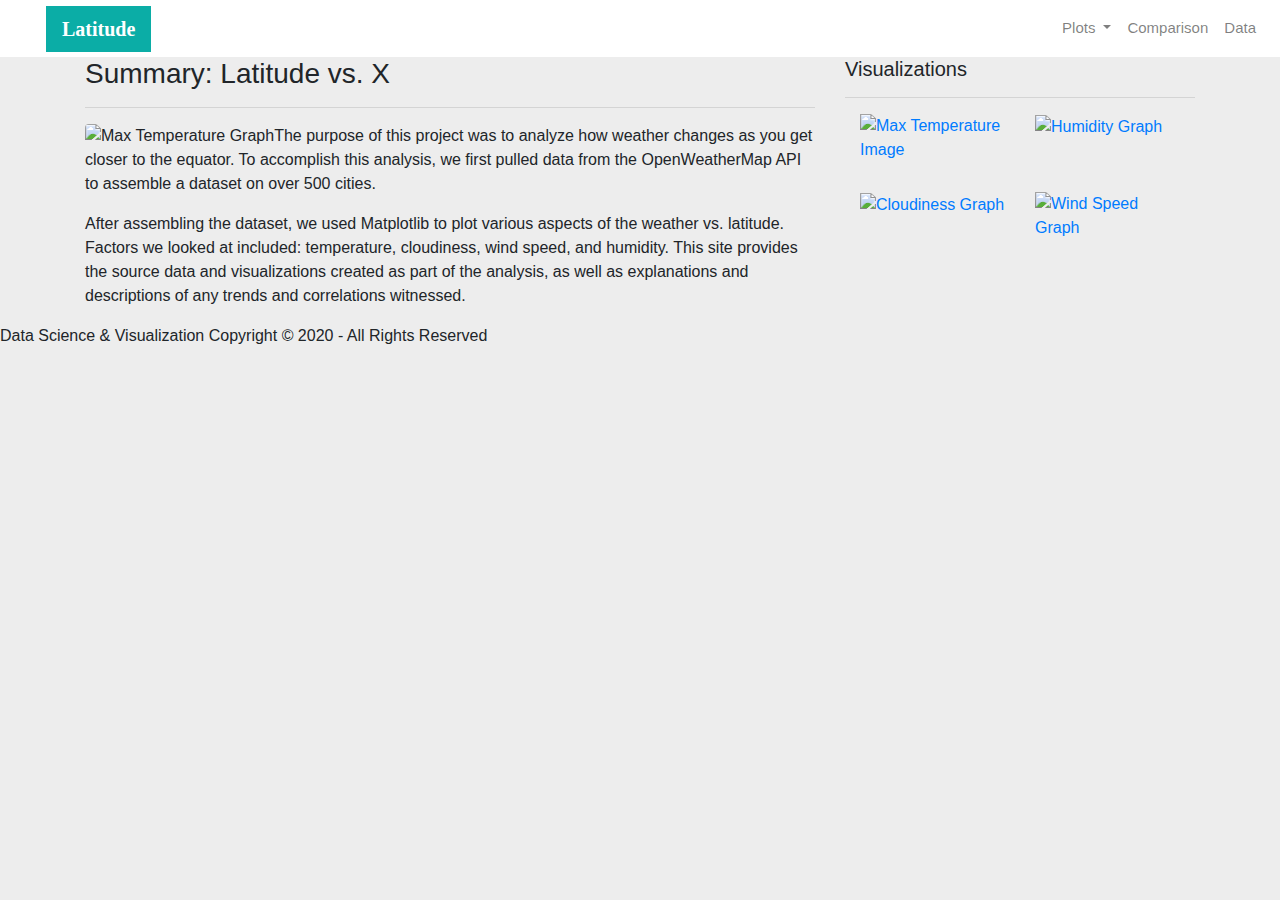
==== index.html @ 97e41c22 "message" ====
<!DOCTYPE html>
<html lang="en">
<head>
    <meta charset="UTF-8">
    <meta name="viewport" content="width=device-width, initial-scale=1.0">
    <title> Summary: Latitude vs. X </title>
    <link rel="stylesheet" href="https://stackpath.bootstrapcdn.com/bootstrap/4.3.1/css/bootstrap.min.css" integrity="sha384-ggOyR0iXCbMQv3Xipma34MD+dH/1fQ784/j6cY/iJTQUOhcWr7x9JvoRxT2MZw1T" crossorigin="anonymous">
    <link rel="stylesheet" href="style.css">
    <script src="https://code.jquery.com/jquery-3.3.1.slim.min.js" integrity="sha384-q8i/X+965DzO0rT7abK41JStQIAqVgRVzpbzo5smXKp4YfRvH+8abtTE1Pi6jizo" 
    crossorigin="anonymous"></script>
    <script src="https://cdnjs.cloudflare.com/ajax/libs/popper.js/1.14.7/umd/popper.min.js" integrity="sha384-UO2eT0CpHqdSJQ6hJty5KVphtPhzWj9WO1clHTMGa3JDZwrnQq4sF86dIHNDz0W1" 
    crossorigin="anonymous"></script>
    <script src="https://stackpath.bootstrapcdn.com/bootstrap/4.3.1/js/bootstrap.min.js" integrity="sha384-JjSmVgyd0p3pXB1rRibZUAYoIIy6OrQ6VrjIEaFf/nJGzIxFDsf4x0xIM+B07jRM" 
    crossorigin="anonymous"></script>

</head>
<div class="navigation">
    <nav class="navbar navbar-expand-lg navbar-light">
      <a class="navbar-brand" style="background-color: #0BADA6;" href="Index.html">Latitude</a>
      <button class="navbar-toggler border border-white" type="button" data-toggle="collapse" data-target="#navbarNavDropdown"
        aria-controls="navbarNavDropdown" aria-expanded="false" aria-label="Toggle navigation">
        <span class="navbar-toggler-icon"></span>
      </button>
      <div class="collapse navbar-collapse" id="navbarNavDropdown">
        <ul class="navbar-nav ml-auto">
          <li class="nav-item dropdown">
            <a class="nav-link dropdown-toggle" href="#" id="navbarDropdownMenuLink" data-toggle="dropdown"
              aria-haspopup="true" aria-expanded="false">
              Plots
            </a>
            <div class="dropdown-menu" aria-labelledby="navbarDropdownMenuLink">
              <a class="dropdown-item" href="max_temperature.html">Max Temperature</a>
              <a class="dropdown-item" href="humidity.html">Humidity</a>
              <a class="dropdown-item" href="cloudiness.html">Cloudiness</a>
              <a class="dropdown-item" href="wind_speed.html">Wind Speed</a>
              <a class="dropdown-item" href="comparisons.html">Comparison</a>
              <a class="dropdown-item" href="data.html">Data</a>
            </div>
          </li>
          <li class="nav-item">
            <a class="nav-link" href="comparisons.html">Comparison</a>
          </li>
          <li class="nav-item">
            <a class="nav-link" href="data.html">Data</a>
          </li>

        </ul>
      </div>
    </nav>
  </div>
  <!-- Content Section -->
  <div class="container">
    <div class="row">
      <div class="col-lg-8 col-md-12">
        <!-- Left box  -->
        <div class="box">
          <h3 class="title">Summary: Latitude vs. X</h3>
          <hr>
          <img src="Resources/assets/Images/Fig1.png" class="vizualization rounded float-left" alt="Max Temperature Graph">
          <p>The purpose of this project was to analyze how weather changes as you get closer to the equator. To
            accomplish this analysis, we first pulled data from the OpenWeatherMap API to assemble a dataset on over
            500 cities.</p>
          <p>After assembling the dataset, we used Matplotlib to plot various aspects of the weather vs. latitude.
            Factors we looked at included: temperature, cloudiness, wind speed, and humidity. This site provides the
            source data and visualizations created as part of the analysis, as well as explanations and descriptions of
            any trends and correlations witnessed.</p>
        </div>
      </div>
      <div class="col-lg-4 col-md-12">
        <!-- Right Box -->
        <div class="box">
          <h5 class="title">Visualizations</h5>
          <hr>


          <div class="container">
            <div class="row" style="padding-bottom: 30px;">
              <div class="col-6">
                <a href="max_temperature.html">
                  <img class="panel active" src="Resources/assets/Images/Fig1.png" alt="Max Temperature Image">
                </a>
              </div>
              <div class="col-6">
                <a href="humidity.html">
                  <img class="panel" src="Resources/assets/Images/Fig2.png" alt="Humidity Graph">
                </a>
              </div>
            </div>

            <div class="row" style="padding-bottom: 30px;">
              <div class="col-6">
                <a href="cloudiness.html">
                  <img class="panel" src="Resources/assets/Images/Fig3.png" alt="Cloudiness Graph">
                </a>
              </div>
              <div class="col-6">
                <a href="wind_speed.html">
                  <img class="panel" src="Resources/assets/Images/Fig4.png" alt="Wind Speed Graph">
                </a>
              </div>

            </div>
          </div>


        </div>
      </div>
    </div>
  </div>
  <!-- Footer Section -->
  <footer>
    <div class="footer">Data Science & Visualization Copyright © 2020 - All Rights Reserved</div>
  </footer>
---- style.css ----
/* Body */
body{
    background-color: #EDEDED;}
  /* Navbar */
.navbar{
    max-height: 57px; }

.navigation .navbar-brand{
    color: white; 
    margin-left: 30px; 
    padding: inherit; 
    font-weight: bold; 
    background-color: #0BADA6;
    font-family: Georgia, 'Times New Roman', Times, serif;}
  
.navbar{
    background-color: white; 
    font-size: 15px; 
  }
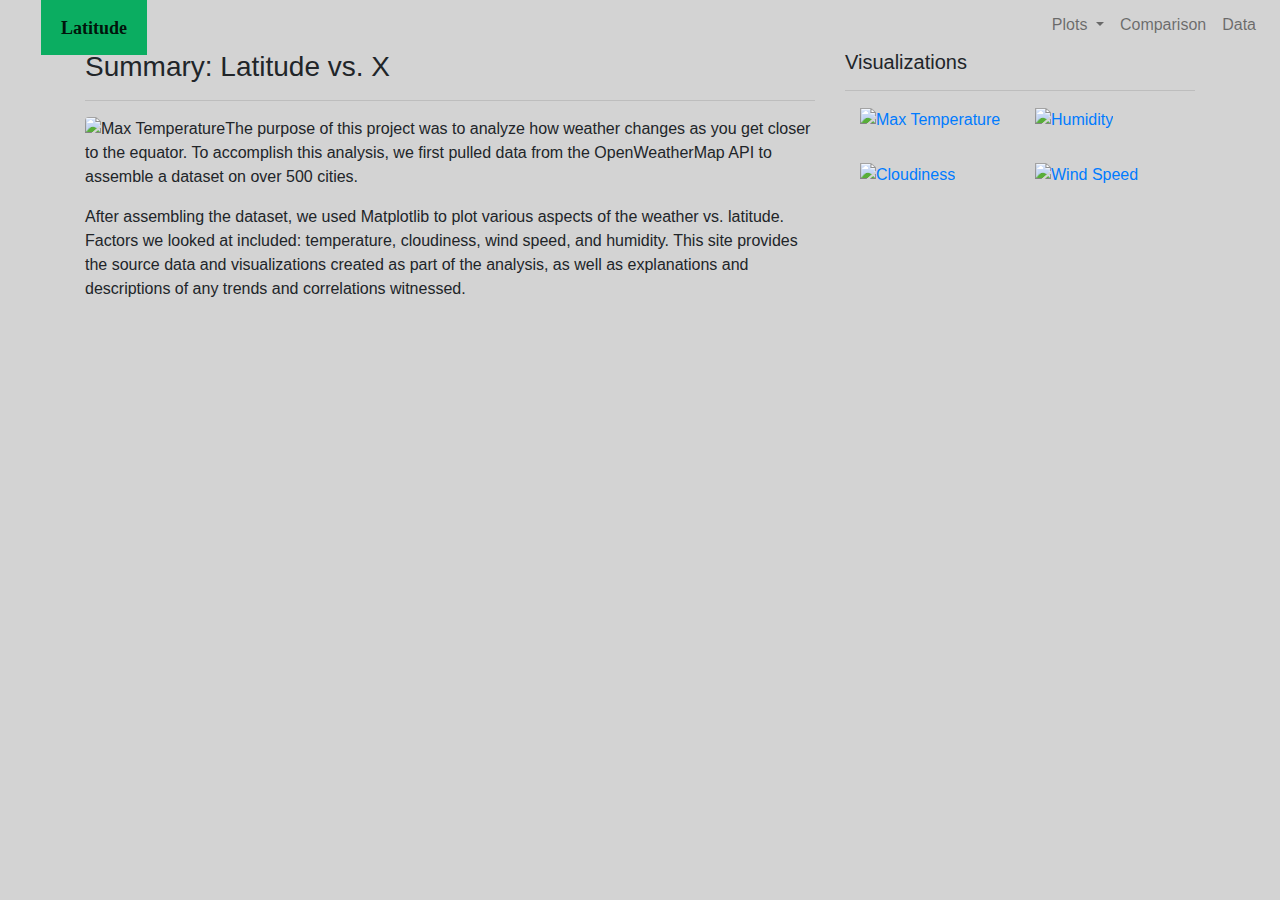
==== commit 17ce52e7: "trying to fix style, connected HTMLs" ====
--- a/index.html
+++ b/index.html
@@ -17,7 +17,7 @@
 </head>
 <div class="navigation">
     <nav class="navbar navbar-expand-lg navbar-light">
-      <a class="navbar-brand" style="background-color: #0BADA6;" href="Index.html">Latitude</a>
+      <a class="navbar-brand" style="background-color: #0bad61;" href="Index.html">Latitude</a>
       <button class="navbar-toggler border border-white" type="button" data-toggle="collapse" data-target="#navbarNavDropdown"
         aria-controls="navbarNavDropdown" aria-expanded="false" aria-label="Toggle navigation">
         <span class="navbar-toggler-icon"></span>
@@ -30,16 +30,16 @@
               Plots
             </a>
             <div class="dropdown-menu" aria-labelledby="navbarDropdownMenuLink">
-              <a class="dropdown-item" href="max_temperature.html">Max Temperature</a>
+              <a class="dropdown-item" href="maxtemp.html">Max Temperature</a>
               <a class="dropdown-item" href="humidity.html">Humidity</a>
               <a class="dropdown-item" href="cloudiness.html">Cloudiness</a>
-              <a class="dropdown-item" href="wind_speed.html">Wind Speed</a>
-              <a class="dropdown-item" href="comparisons.html">Comparison</a>
+              <a class="dropdown-item" href="windspeed.html">Wind Speed</a>
+              <a class="dropdown-item" href="comparison.html">Comparison</a>
               <a class="dropdown-item" href="data.html">Data</a>
             </div>
           </li>
           <li class="nav-item">
-            <a class="nav-link" href="comparisons.html">Comparison</a>
+            <a class="nav-link" href="comparison.html">Comparison</a>
           </li>
           <li class="nav-item">
             <a class="nav-link" href="data.html">Data</a>
@@ -49,15 +49,15 @@
       </div>
     </nav>
   </div>
-  <!-- Content Section -->
+ 
   <div class="container">
     <div class="row">
       <div class="col-lg-8 col-md-12">
-        <!-- Left box  -->
+         <!--this is the landing page, copy&paste short description -->
         <div class="box">
           <h3 class="title">Summary: Latitude vs. X</h3>
           <hr>
-          <img src="Resources/assets/Images/Fig1.png" class="vizualization rounded float-left" alt="Max Temperature Graph">
+          <img src="Resources/assets/Images/Fig1.png" class="vizualization rounded float-left" alt="Max Temperature">
           <p>The purpose of this project was to analyze how weather changes as you get closer to the equator. To
             accomplish this analysis, we first pulled data from the OpenWeatherMap API to assemble a dataset on over
             500 cities.</p>
@@ -68,22 +68,22 @@
         </div>
       </div>
       <div class="col-lg-4 col-md-12">
-        <!-- Right Box -->
+
         <div class="box">
           <h5 class="title">Visualizations</h5>
           <hr>
-
+  <!-- Add links to each visualization page, include sidebar -->
 
           <div class="container">
             <div class="row" style="padding-bottom: 30px;">
               <div class="col-6">
-                <a href="max_temperature.html">
-                  <img class="panel active" src="Resources/assets/Images/Fig1.png" alt="Max Temperature Image">
+                <a href="maxtemp.html">
+                  <img class="panel active" src="Resources/assets/Images/Fig1.png" alt="Max Temperature">
                 </a>
               </div>
               <div class="col-6">
                 <a href="humidity.html">
-                  <img class="panel" src="Resources/assets/Images/Fig2.png" alt="Humidity Graph">
+                  <img class="panel" src="Resources/assets/Images/Fig2.png" alt="Humidity">
                 </a>
               </div>
             </div>
@@ -91,12 +91,12 @@
             <div class="row" style="padding-bottom: 30px;">
               <div class="col-6">
                 <a href="cloudiness.html">
-                  <img class="panel" src="Resources/assets/Images/Fig3.png" alt="Cloudiness Graph">
+                  <img class="panel" src="Resources/assets/Images/Fig3.png" alt="Cloudiness">
                 </a>
               </div>
               <div class="col-6">
-                <a href="wind_speed.html">
-                  <img class="panel" src="Resources/assets/Images/Fig4.png" alt="Wind Speed Graph">
+                <a href="windspeed.html">
+                  <img class="panel" src="Resources/assets/Images/Fig4.png" alt="Wind Speed">
                 </a>
               </div>
 
@@ -108,7 +108,4 @@
       </div>
     </div>
   </div>
-  <!-- Footer Section -->
-  <footer>
-    <div class="footer">Data Science & Visualization Copyright © 2020 - All Rights Reserved</div>
-  </footer>+ 
--- a/style.css
+++ b/style.css
@@ -1,20 +1,31 @@
+body {background-color:lightgray; } 
+.navbar{ max-height: 50px; } 
+.navbar-brand{ color: white; 
+    margin-left: 25px; padding: ; 
+    font-size: large; background-color: turquoise; 
+    font-family: Georgia} 
+    background-color: black;} 
+    body { background-color: lightgray; } 
+#nav { background-color: white; } 
 
-/* Body */
-body{
-    background-color: #EDEDED;}
-  /* Navbar */
-.navbar{
-    max-height: 57px; }
+.navbar-brand { color: white; 
+    background-color: turquoise; 
+    font-size: large; 
+    font-weight: bold;
+    font-display: white;
+    padding: 20px;
+    padding-top: 20px; 
+    padding-right: 20px; 
+    padding-bottom: 12px; 
+    padding-left: 20px; 
+    height: 60px; }
 
-.navigation .navbar-brand{
-    color: white; 
-    margin-left: 30px; 
-    padding: inherit; 
-    font-weight: bold; 
-    background-color: #0BADA6;
-    font-family: Georgia, 'Times New Roman', Times, serif;}
-  
-.navbar{
-    background-color: white; 
-    font-size: 15px; 
-  }+.nav-item #images {
+    display: grid;}
+
+main {
+    background-color:white;}
+
+
+
+      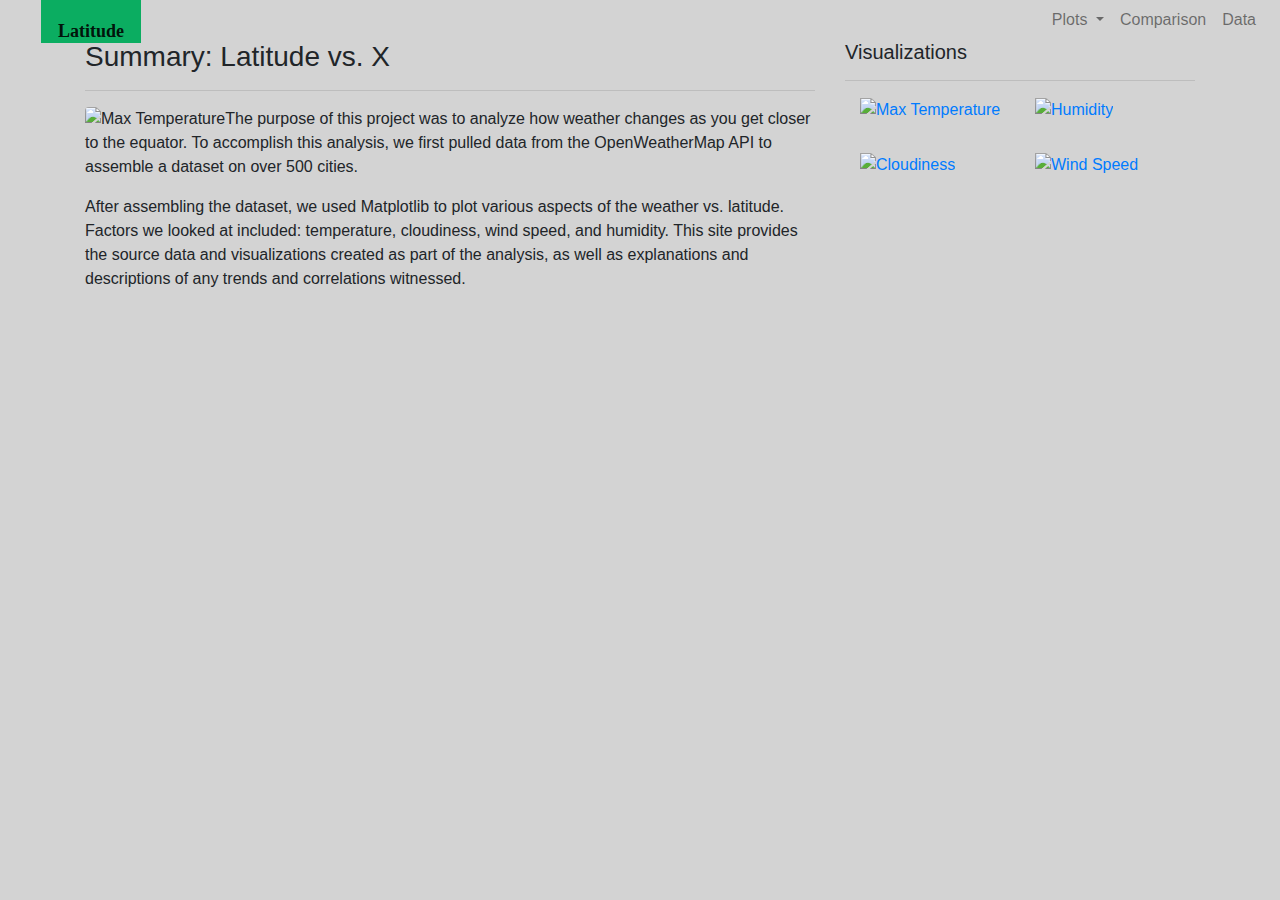
==== commit f69138ef: "all graphs added, style still needs fixing" ====
--- a/index.html
+++ b/index.html
@@ -108,4 +108,5 @@
       </div>
     </div>
   </div>
- 
+</div>
+
--- a/style.css
+++ b/style.css
@@ -1,5 +1,5 @@
 body {background-color:lightgray; } 
-.navbar{ max-height: 50px; } 
+.navbar{ max-height: 40px; } 
 .navbar-brand{ color: white; 
     margin-left: 25px; padding: ; 
     font-size: large; background-color: turquoise; 
@@ -13,19 +13,14 @@
     font-size: large; 
     font-weight: bold;
     font-display: white;
-    padding: 20px;
+    padding: 18px;
     padding-top: 20px; 
-    padding-right: 20px; 
-    padding-bottom: 12px; 
-    padding-left: 20px; 
-    height: 60px; }
+    padding-right: 17px; 
+    padding-bottom: 15px; 
+    padding-left: 17px; 
+    height: 45px; }
 
 .nav-item #images {
     display: grid;}
-
 main {
-    background-color:white;}
-
-
-
-      +    background-color:white;} 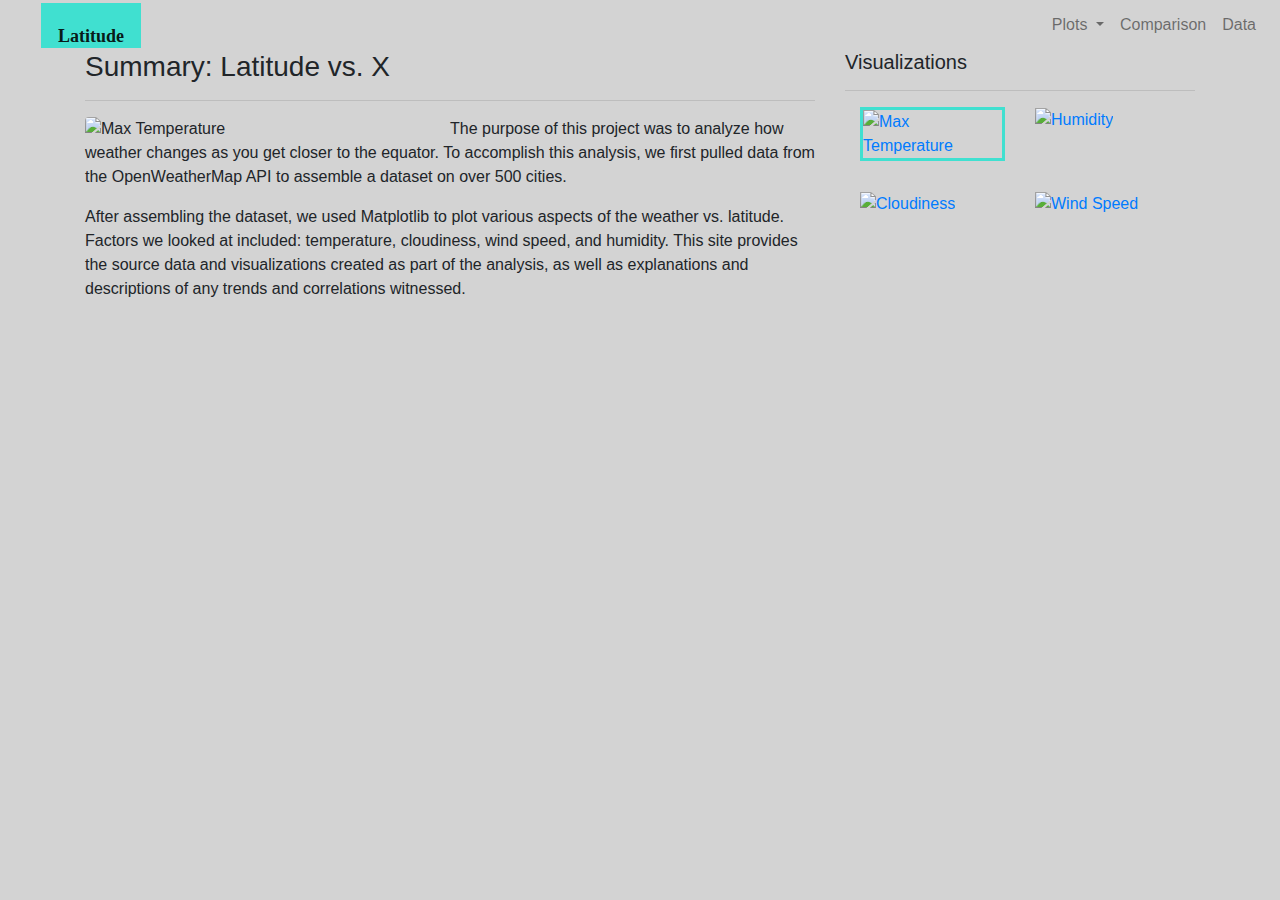
==== commit b69f20fd: "style looking better, fixed landing page" ====
--- a/index.html
+++ b/index.html
@@ -15,40 +15,44 @@
     crossorigin="anonymous"></script>
 
 </head>
-<div class="navigation">
-    <nav class="navbar navbar-expand-lg navbar-light">
-      <a class="navbar-brand" style="background-color: #0bad61;" href="Index.html">Latitude</a>
-      <button class="navbar-toggler border border-white" type="button" data-toggle="collapse" data-target="#navbarNavDropdown"
-        aria-controls="navbarNavDropdown" aria-expanded="false" aria-label="Toggle navigation">
-        <span class="navbar-toggler-icon"></span>
-      </button>
-      <div class="collapse navbar-collapse" id="navbarNavDropdown">
-        <ul class="navbar-nav ml-auto">
-          <li class="nav-item dropdown">
-            <a class="nav-link dropdown-toggle" href="#" id="navbarDropdownMenuLink" data-toggle="dropdown"
-              aria-haspopup="true" aria-expanded="false">
-              Plots
-            </a>
-            <div class="dropdown-menu" aria-labelledby="navbarDropdownMenuLink">
-              <a class="dropdown-item" href="maxtemp.html">Max Temperature</a>
-              <a class="dropdown-item" href="humidity.html">Humidity</a>
-              <a class="dropdown-item" href="cloudiness.html">Cloudiness</a>
-              <a class="dropdown-item" href="windspeed.html">Wind Speed</a>
-              <a class="dropdown-item" href="comparison.html">Comparison</a>
-              <a class="dropdown-item" href="data.html">Data</a>
-            </div>
-          </li>
-          <li class="nav-item">
-            <a class="nav-link" href="comparison.html">Comparison</a>
-          </li>
-          <li class="nav-item">
-            <a class="nav-link" href="data.html">Data</a>
-          </li>
+<body>
+    <div class="navigation">
+      <nav class="navbar navbar-expand-lg navbar-light">
+        <a class="navbar-brand" style="background-color: turquoise;" href="index.html">Latitude</a>
+        <!---check w3 for syntax-->
+        <button class="navbar-toggler border border-white" type="button" data-toggle="collapse" data-target="#navbarNavDropdown" aria-controls="navbarDropdownMenuLink" aria-expanded="false" aria-label="Toggle navigation">
+          <span class="navbar-toggler-icon"></span>
+        </button>
+        <div class="collapse navbar-collapse" id="navbarNavDropdown">
+          <ul class="navbar-nav ml-auto">
+              
+            <li class="nav-item dropdown">
+              <a class="nav-link dropdown-toggle" href="#" id="navbarDropdownMenuLink" data-toggle="dropdown"
+                aria-haspopup="true" aria-expanded="false">Plots
+              </a>
+              <div class="dropdown-menu" aria-labelledby="navbarDropdownMenuLink">
+                <a class="dropdown-item" href="maxtemp.html">Max Temperature</a>
+                <a class="dropdown-item" href="comparison.html">Comparison</a>
+                <a class="dropdown-item" href="data.html">Data</a>
+                <a class="dropdown-item active" href="cloudiness.html">Cloudiness</a>
+                <a class="dropdown-item" href="humidity.html">Humidity</a>
+                <a class="dropdown-item" href="windspeed.html">Wind Speed</a>
 
-        </ul>
-      </div>
-    </nav>
-  </div>
+              </div>
+
+
+            </li>
+            <li class="nav-item">
+              <a class="nav-link" href="comparison.html">Comparison</a>
+            </li>
+            <li class="nav-item">
+              <a class="nav-link" href="data.html">Data</a>
+            </li>
+  
+          </ul>
+        </div>
+      </nav>
+    </div>
  
   <div class="container">
     <div class="row">
--- a/style.css
+++ b/style.css
@@ -1,14 +1,12 @@
 body {background-color:lightgray; } 
-.navbar{ max-height: 40px; } 
+.navbar{ max-height: 50px; } 
+
 .navbar-brand{ color: white; 
     margin-left: 25px; padding: ; 
     font-size: large; background-color: turquoise; 
-    font-family: Georgia} 
-    background-color: black;} 
-    body { background-color: lightgray; } 
-#nav { background-color: white; } 
+    font-family: Georgia}  
 
-.navbar-brand { color: white; 
+    .navbar-brand { color: white; 
     background-color: turquoise; 
     font-size: large; 
     font-weight: bold;
@@ -20,7 +18,16 @@
     padding-left: 17px; 
     height: 45px; }
 
-.nav-item #images {
-    display: grid;}
-main {
-    background-color:white;} +img{
+  width:100%;
+  height:100%; 
+}
+.active, .panel:hover{
+  border-color:turquoise;
+  border-style: solid; 
+  
+}
+.vizualization{
+  width:50% !important;
+  height:50% !important;
+}
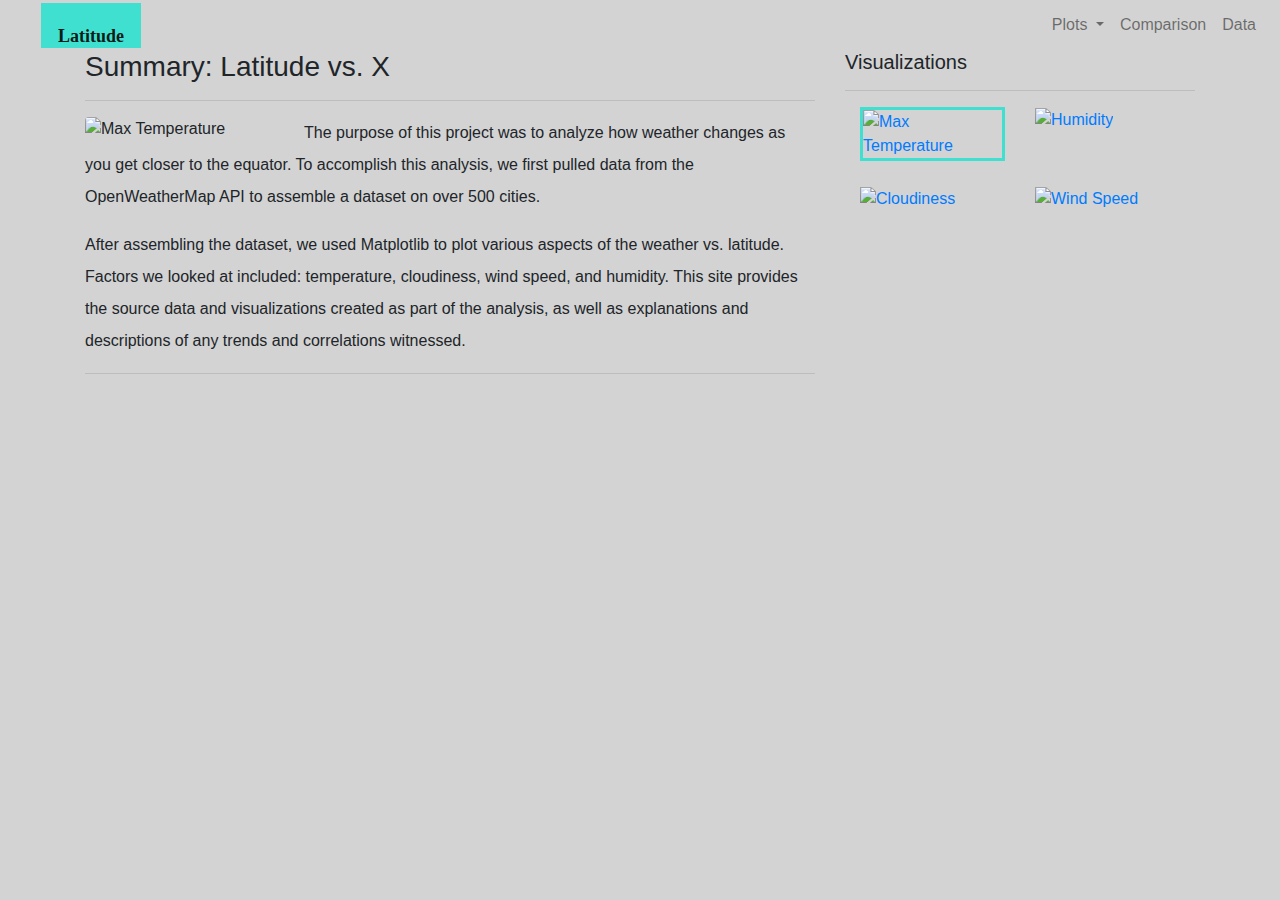
==== commit 261a49e9: "added demopara class, deleted unneccesary code" ====
--- a/index.html
+++ b/index.html
@@ -1,4 +1,4 @@
-  
+  <!-- THIS IS THE LANDING PAGE-->
 <!DOCTYPE html>
 <html lang="en">
 <head>
@@ -20,17 +20,17 @@
       <nav class="navbar navbar-expand-lg navbar-light">
         <a class="navbar-brand" style="background-color: turquoise;" href="index.html">Latitude</a>
         <!---check w3 for syntax-->
-        <button class="navbar-toggler border border-white" type="button" data-toggle="collapse" data-target="#navbarNavDropdown" aria-controls="navbarDropdownMenuLink" aria-expanded="false" aria-label="Toggle navigation">
+        <button class="navbar-toggler border border-white" type="button" data-toggle="collapse" data-target="#navbarNavDropdown">
           <span class="navbar-toggler-icon"></span>
         </button>
         <div class="collapse navbar-collapse" id="navbarNavDropdown">
           <ul class="navbar-nav ml-auto">
               
             <li class="nav-item dropdown">
-              <a class="nav-link dropdown-toggle" href="#" id="navbarDropdownMenuLink" data-toggle="dropdown"
-                aria-haspopup="true" aria-expanded="false">Plots
+              <a class="nav-link dropdown-toggle" href="#" id="navbarDropdownMenuLink"
+               >Plots
               </a>
-              <div class="dropdown-menu" aria-labelledby="navbarDropdownMenuLink">
+              <div class="dropdown-menu">
                 <a class="dropdown-item" href="maxtemp.html">Max Temperature</a>
                 <a class="dropdown-item" href="comparison.html">Comparison</a>
                 <a class="dropdown-item" href="data.html">Data</a>
@@ -57,18 +57,21 @@
   <div class="container">
     <div class="row">
       <div class="col-lg-8 col-md-12">
-         <!--this is the landing page, copy&paste short description -->
+         <!--this is the description, copy from instructions -->
         <div class="box">
           <h3 class="title">Summary: Latitude vs. X</h3>
           <hr>
           <img src="Resources/assets/Images/Fig1.png" class="vizualization rounded float-left" alt="Max Temperature">
-          <p>The purpose of this project was to analyze how weather changes as you get closer to the equator. To
-            accomplish this analysis, we first pulled data from the OpenWeatherMap API to assemble a dataset on over
-            500 cities.</p>
-          <p>After assembling the dataset, we used Matplotlib to plot various aspects of the weather vs. latitude.
+          <p class = "demopara">
+            The purpose of this project was to analyze how weather changes as you
+            get closer to the equator. To accomplish this analysis, we first pulled
+            data from the OpenWeatherMap API to assemble a dataset on over 500 cities.</p>
+
+            <p class = "demopara">After assembling the dataset, we used Matplotlib to plot various aspects of the weather vs. latitude.
             Factors we looked at included: temperature, cloudiness, wind speed, and humidity. This site provides the
             source data and visualizations created as part of the analysis, as well as explanations and descriptions of
             any trends and correlations witnessed.</p>
+                <hr>
         </div>
       </div>
       <div class="col-lg-4 col-md-12">
@@ -79,7 +82,7 @@
   <!-- Add links to each visualization page, include sidebar -->
 
           <div class="container">
-            <div class="row" style="padding-bottom: 30px;">
+            <div class="row" style="padding-bottom: 25px;">
               <div class="col-6">
                 <a href="maxtemp.html">
                   <img class="panel active" src="Resources/assets/Images/Fig1.png" alt="Max Temperature">
@@ -92,7 +95,7 @@
               </div>
             </div>
 
-            <div class="row" style="padding-bottom: 30px;">
+            <div class="row" style="padding-bottom: 25px;">
               <div class="col-6">
                 <a href="cloudiness.html">
                   <img class="panel" src="Resources/assets/Images/Fig3.png" alt="Cloudiness">
--- a/style.css
+++ b/style.css
@@ -19,15 +19,16 @@
     height: 45px; }
 
 img{
-  width:100%;
-  height:100%; 
-}
+  width:110%;
+  height:110%;}
 .active, .panel:hover{
   border-color:turquoise;
-  border-style: solid; 
-  
-}
+  border-style: solid; }
 .vizualization{
-  width:50% !important;
-  height:50% !important;
-}
+  width:30%;
+  height:100%;}
+
+.demopara{
+    line-height: 2;
+    
+}